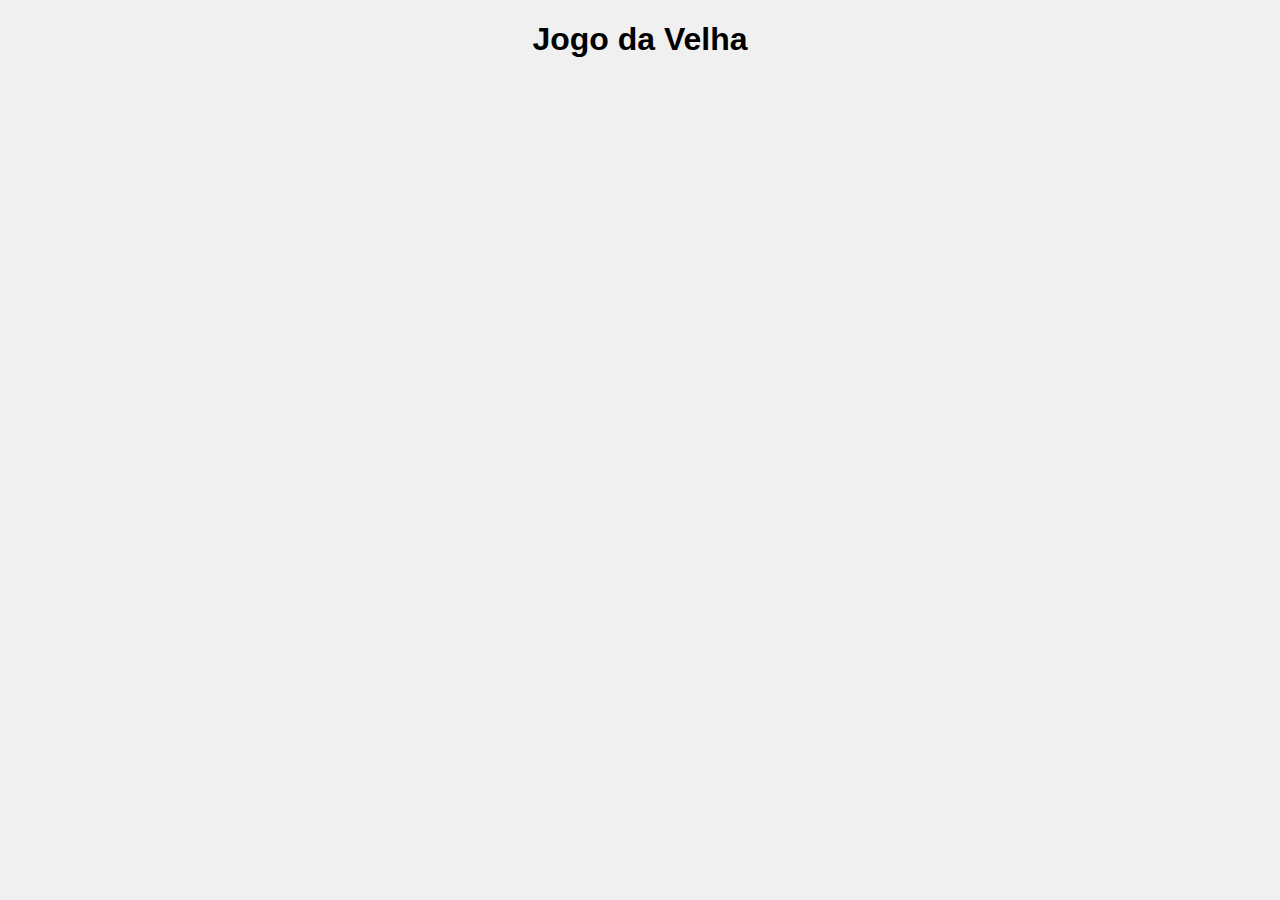
==== public/game.html @ 9aba00bb "ajuste vercel2" ====
<!DOCTYPE html>
<html lang="pt-BR">
<head>
  <meta charset="UTF-8" />
  <meta name="viewport" content="width=device-width, initial-scale=1.0" />
  <title>Jogo da Velha</title>
  <link rel="stylesheet" href="style.css" />
</head>
<body>
  <h1>Jogo da Velha</h1>
  <div id="status"></div>
  <div id="board" class="board"></div>
  <script type="module" src="game.js"></script>
</body>
</html>
---- public/style.css ----
body {
  font-family: sans-serif;
  text-align: center;
  background: #f0f0f0;
}
.board {
  display: grid;
  grid-template-columns: repeat(3, 100px);
  grid-gap: 10px;
  justify-content: center;
  margin-top: 20px;
}
.cell {
  width: 100px;
  height: 100px;
  background: #fff;
  border: 2px solid #000;
  font-size: 2em;
  display: flex;
  align-items: center;
  justify-content: center;
  cursor: pointer;
}
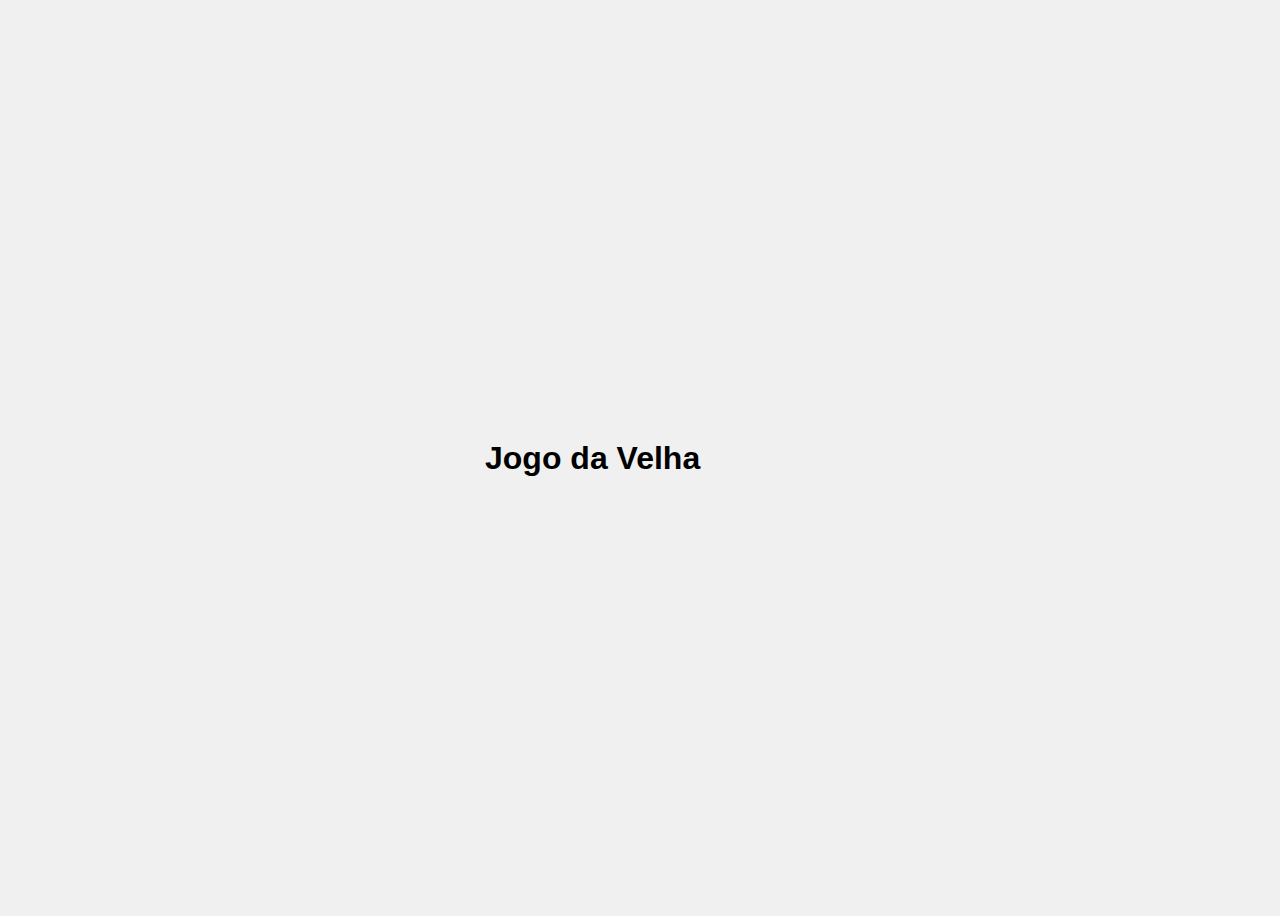
==== commit 60484d0b: "ajuste" ====
--- a/public/game.html
+++ b/public/game.html
@@ -2,14 +2,18 @@
 <html lang="pt-BR">
 <head>
   <meta charset="UTF-8" />
-  <meta name="viewport" content="width=device-width, initial-scale=1.0" />
+  <meta name="viewport" content="width=device-width, initial-scale=1.0"/>
   <title>Jogo da Velha</title>
   <link rel="stylesheet" href="style.css" />
 </head>
 <body>
-  <h1>Jogo da Velha</h1>
-  <div id="status"></div>
-  <div id="board" class="board"></div>
+  <main>
+    <h1>Jogo da Velha</h1>
+    <div id="game-board" role="grid" aria-label="Tabuleiro do jogo da velha">
+      <!-- Células serão geradas via JavaScript -->
+    </div>
+  </main>
+
   <script type="module" src="game.js"></script>
 </body>
-</html>+</html>
--- a/public/style.css
+++ b/public/style.css
@@ -1,23 +1,26 @@
 body {
-  font-family: sans-serif;
-  text-align: center;
-  background: #f0f0f0;
+  font-family: Arial, sans-serif;
+  display: flex;
+  justify-content: center;
+  align-items: center;
+  height: 100vh;
+  background-color: #f0f0f0;
 }
-.board {
+
+#game-board {
   display: grid;
   grid-template-columns: repeat(3, 100px);
-  grid-gap: 10px;
-  justify-content: center;
-  margin-top: 20px;
+  grid-gap: 5px;
 }
-.cell {
+
+#game-board div {
   width: 100px;
   height: 100px;
-  background: #fff;
-  border: 2px solid #000;
+  background-color: #fff;
+  border: 1px solid #000;
   font-size: 2em;
   display: flex;
+  justify-content: center;
   align-items: center;
-  justify-content: center;
   cursor: pointer;
-}+}
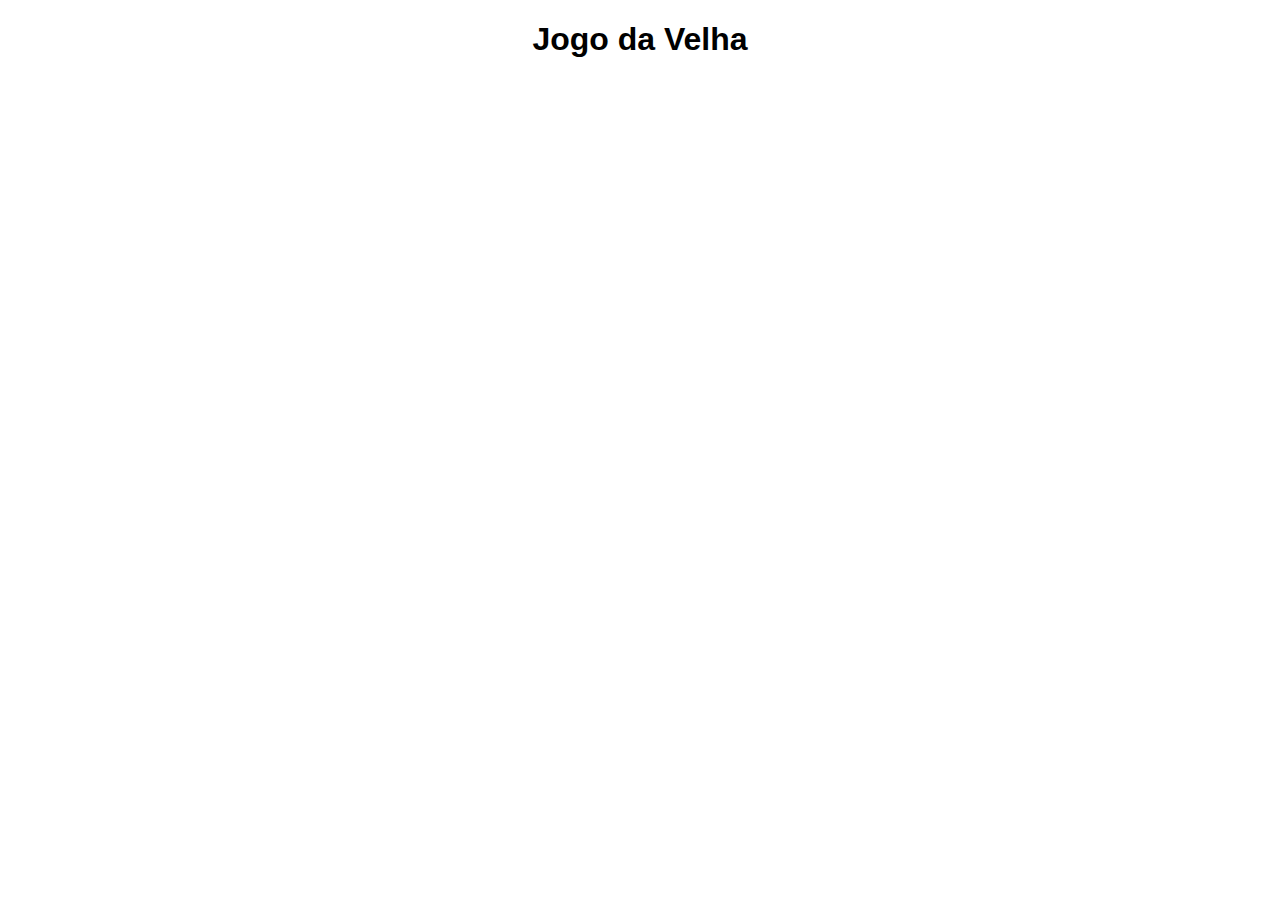
==== commit 1fcad924: "ajuste" ====
--- a/public/game.html
+++ b/public/game.html
@@ -1,19 +1,12 @@
 <!DOCTYPE html>
-<html lang="pt-BR">
+<html>
 <head>
-  <meta charset="UTF-8" />
-  <meta name="viewport" content="width=device-width, initial-scale=1.0"/>
   <title>Jogo da Velha</title>
   <link rel="stylesheet" href="style.css" />
+  <script type="module" src="game.js"></script>
 </head>
 <body>
-  <main>
-    <h1>Jogo da Velha</h1>
-    <div id="game-board" role="grid" aria-label="Tabuleiro do jogo da velha">
-      <!-- Células serão geradas via JavaScript -->
-    </div>
-  </main>
-
-  <script type="module" src="game.js"></script>
+  <h1>Jogo da Velha</h1>
+  <div id="board"></div>
 </body>
 </html>
--- a/public/style.css
+++ b/public/style.css
@@ -1,26 +1,3 @@
-body {
-  font-family: Arial, sans-serif;
-  display: flex;
-  justify-content: center;
-  align-items: center;
-  height: 100vh;
-  background-color: #f0f0f0;
-}
-
-#game-board {
-  display: grid;
-  grid-template-columns: repeat(3, 100px);
-  grid-gap: 5px;
-}
-
-#game-board div {
-  width: 100px;
-  height: 100px;
-  background-color: #fff;
-  border: 1px solid #000;
-  font-size: 2em;
-  display: flex;
-  justify-content: center;
-  align-items: center;
-  cursor: pointer;
-}
+body { font-family: sans-serif; text-align: center; }
+#board { display: grid; grid-template-columns: repeat(3, 100px); gap: 5px; justify-content: center; }
+#board div { width: 100px; height: 100px; font-size: 2em; display: flex; justify-content: center; align-items: center; background: #eee; cursor: pointer; }
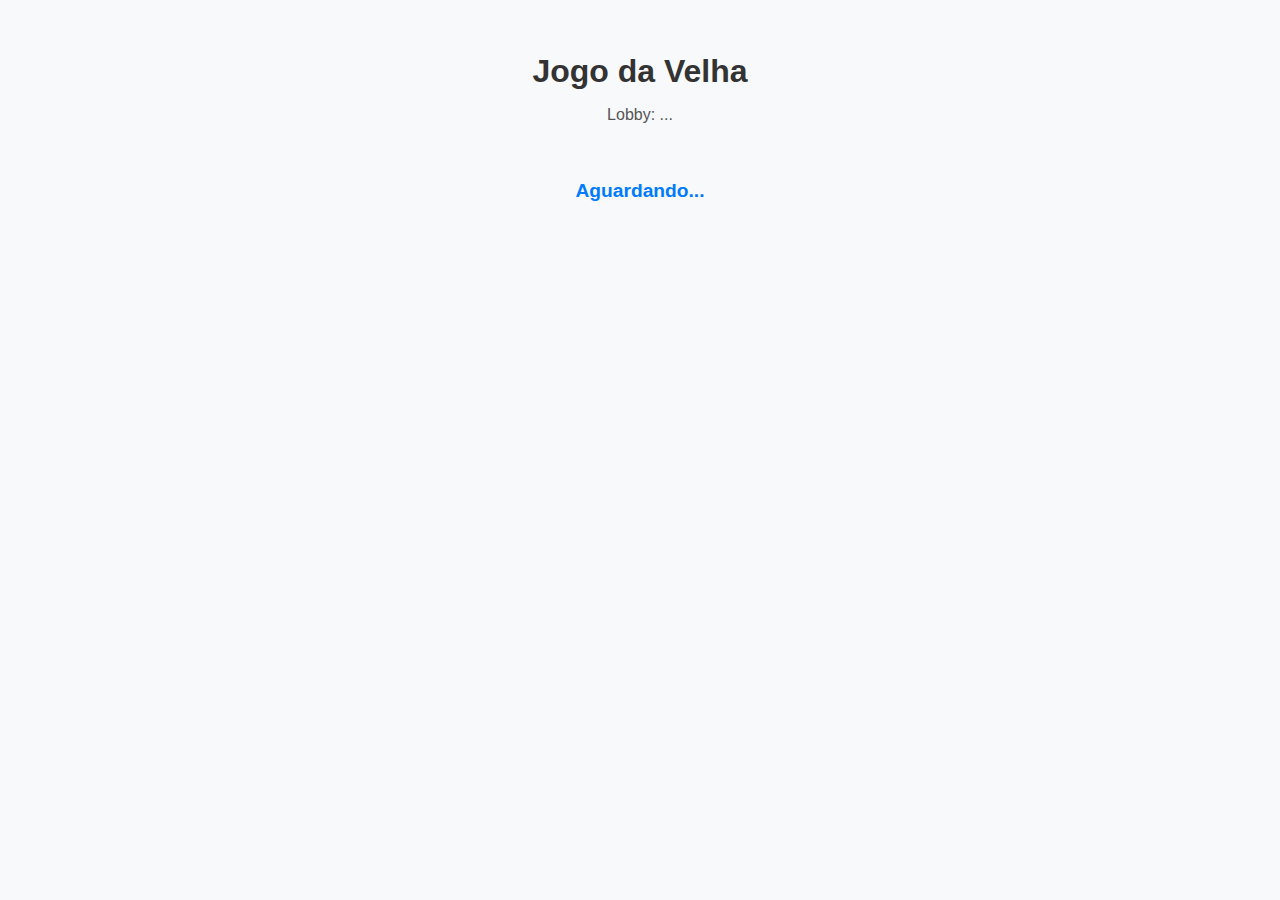
==== commit 94441b6c: "ajuste" ====
--- a/public/game.html
+++ b/public/game.html
@@ -1,12 +1,19 @@
 <!DOCTYPE html>
-<html>
+<html lang="pt-br">
 <head>
+  <meta charset="UTF-8">
+  <meta name="viewport" content="width=device-width, initial-scale=1.0">
   <title>Jogo da Velha</title>
   <link rel="stylesheet" href="style.css" />
-  <script type="module" src="game.js"></script>
 </head>
 <body>
   <h1>Jogo da Velha</h1>
+  <p id="lobbyInfo">Lobby: ...</p>
+
   <div id="board"></div>
+
+  <p id="status">Aguardando...</p>
+
+  <script type="module" src="game.js"></script>
 </body>
 </html>
--- a/public/style.css
+++ b/public/style.css
@@ -1,3 +1,55 @@
-body { font-family: sans-serif; text-align: center; }
-#board { display: grid; grid-template-columns: repeat(3, 100px); gap: 5px; justify-content: center; }
-#board div { width: 100px; height: 100px; font-size: 2em; display: flex; justify-content: center; align-items: center; background: #eee; cursor: pointer; }
+body {
+    font-family: Arial, sans-serif;
+    text-align: center;
+    background-color: #f8f9fa;
+    margin: 0;
+    padding: 2rem;
+  }
+  
+  h1 {
+    color: #333;
+    margin-bottom: 0.5rem;
+  }
+  
+  #lobbyInfo {
+    font-size: 1rem;
+    margin-bottom: 2rem;
+    color: #555;
+  }
+  
+  #board {
+    display: grid;
+    grid-template-columns: repeat(3, 100px);
+    grid-gap: 10px;
+    justify-content: center;
+    margin: 0 auto 1.5rem auto;
+  }
+  
+  .cell {
+    width: 100px;
+    height: 100px;
+    background-color: #fff;
+    border: 2px solid #007bff;
+    display: flex;
+    justify-content: center;
+    align-items: center;
+    font-size: 2rem;
+    cursor: pointer;
+    transition: background-color 0.2s;
+  }
+  
+  .cell:hover {
+    background-color: #e9f2ff;
+  }
+  
+  .cell:disabled {
+    cursor: not-allowed;
+    background-color: #f0f0f0;
+  }
+  
+  #status {
+    font-size: 1.2rem;
+    font-weight: bold;
+    color: #007bff;
+  }
+  